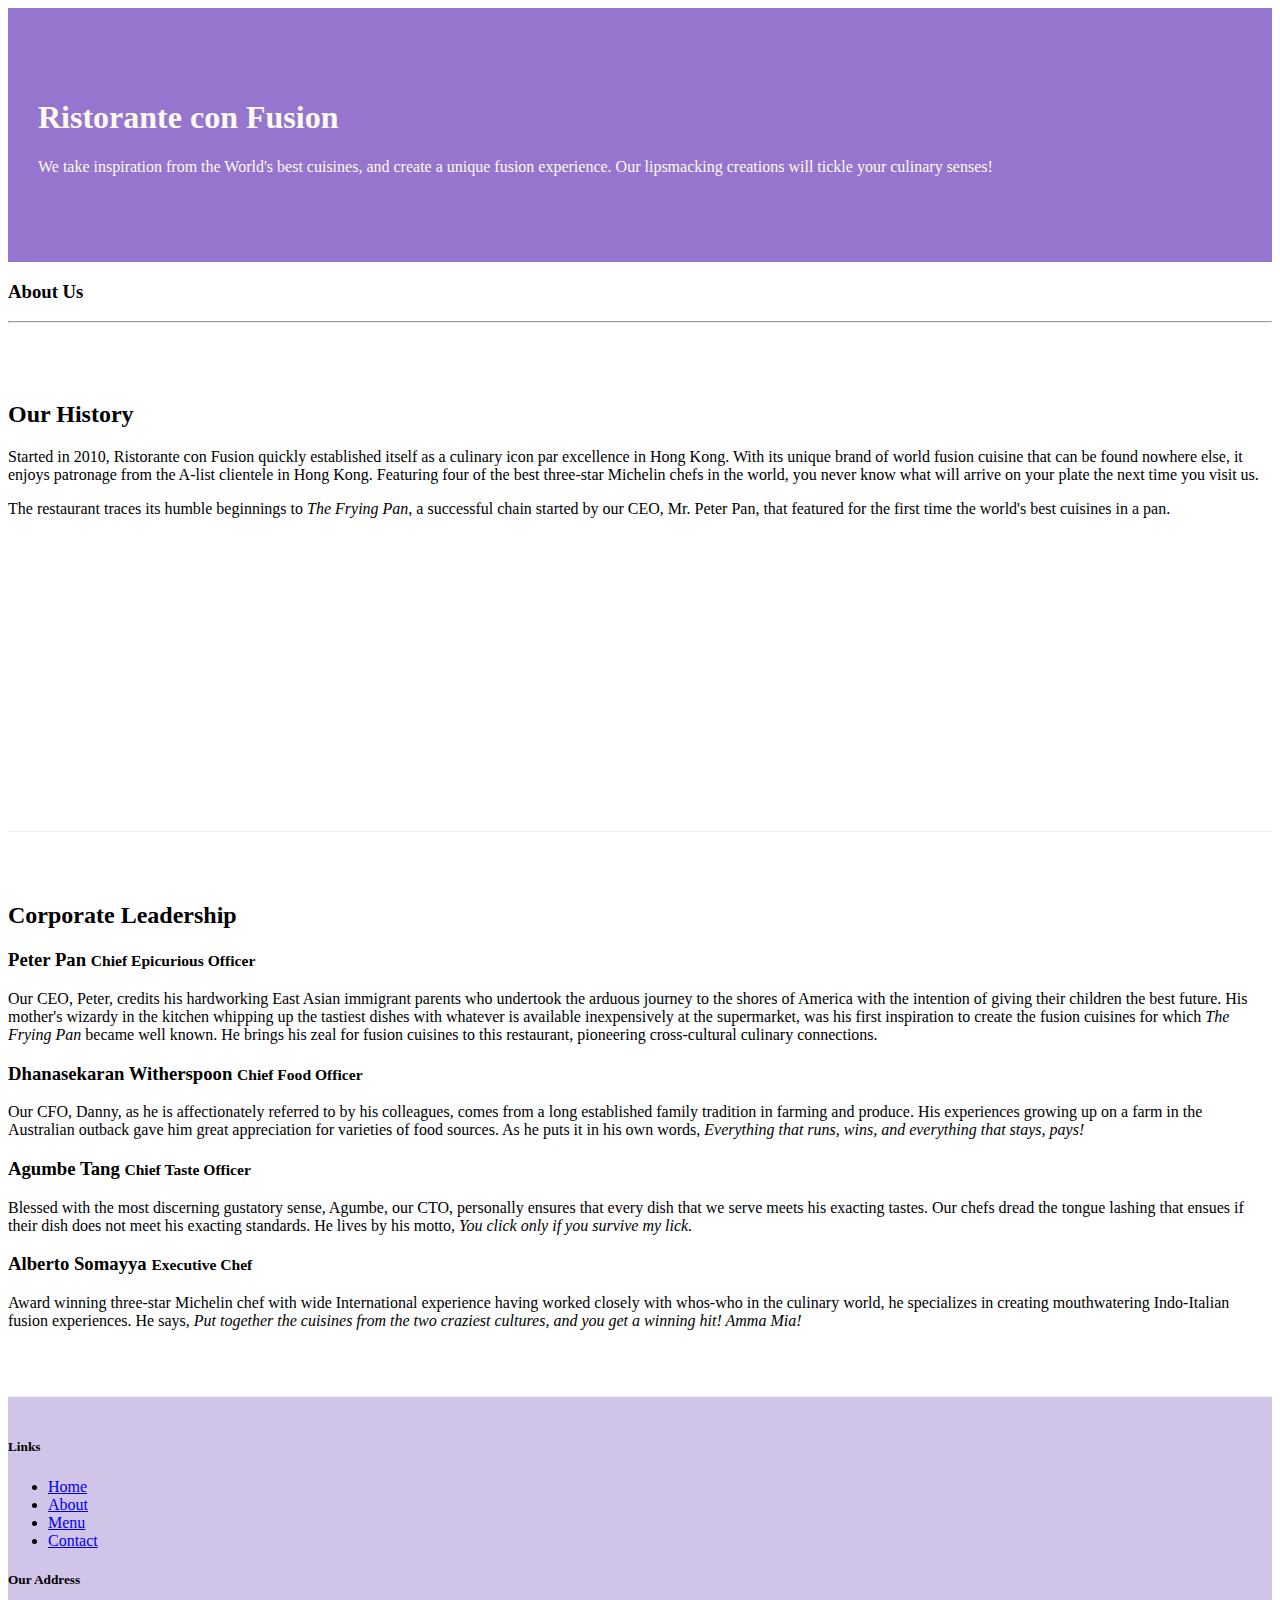
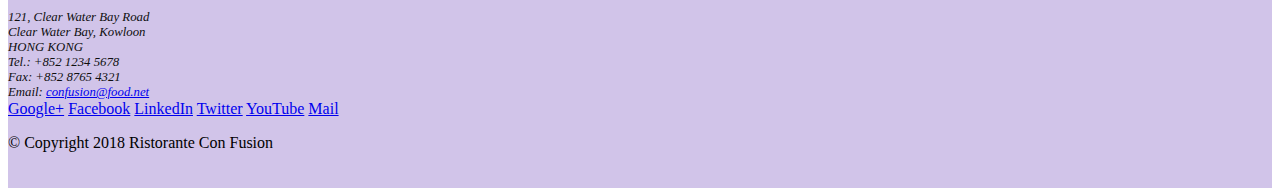
==== conFusion/aboutus.html @ 1367506b "assignment1 aboutus.html" ====
<!DOCTYPE html>
<html lang="en">

<head>
    <!-- Required meta tags always come first -->
    <meta charset="utf-8">
    <meta name="viewport" content="width=device-width, initial-scale=1, shrink-to-fit=no">
    <meta http-equiv="x-ua-compatible" content="ie=edge">

    <!-- Bootstrap CSS -->
    <link rel="stylesheet" href="node_modules/bootstrap/dist/css/bootstrap.min.css">
    <link rel="stylesheet" href="css/style.css" >
    <title>Ristorante Con Fusion: About Us</title>

</head>

<body>

    <header class="jumbotron">
        <div class="container">
            <div class="row row-header">
                <div class="col-12 col-sm-6">
                    <h1>Ristorante con Fusion</h1>
                    <p>We take inspiration from the World's best cuisines, and create a unique fusion experience. Our lipsmacking creations will tickle your culinary senses!</p>
                </div>
                <div class="col-12 col-sm">
                </div>
            </div>
        </div>
    </header>

    <div class="container">
        <div class="row">
            <div class="col col-12">
               <h3>About Us</h3>
               <hr>
            </div>
        </div>

        <div class="row row-content align-items-center">
            <div class="col-12 col-sm-6">
                <h2>Our History</h2>
                   <p>Started in 2010, Ristorante con Fusion quickly established itself as a culinary icon par excellence in Hong Kong. With its unique brand of world fusion cuisine that can be found nowhere else, it enjoys patronage from the A-list clientele in Hong Kong.  Featuring four of the best three-star Michelin chefs in the world, you never know what will arrive on your plate the next time you visit us.</p>
                <p>The restaurant traces its humble beginnings to <em>The Frying Pan</em>, a successful chain started by our CEO, Mr. Peter Pan, that featured for the first time the world's best cuisines in a pan.</p>
            </div>
            <div>
            </div>
        </div>


        <div class="row row-content align-items-center ">
            <div class="col-12">
                <h2>Corporate Leadership</h2>
                <h3>Peter Pan <small>Chief Epicurious Officer</small></h3>
                <p class="d-none d-sm-block">Our CEO, Peter, credits his hardworking East Asian immigrant parents who undertook the arduous journey to the shores of America with the intention of giving their children the best future. His mother's wizardy in the kitchen whipping up the tastiest dishes with whatever is available inexpensively at the supermarket, was his first inspiration to create the fusion cuisines for which <em>The Frying Pan</em> became well known. He brings his zeal for fusion cuisines to this restaurant, pioneering cross-cultural culinary connections.</p>
                <h3>Dhanasekaran Witherspoon <small>Chief Food Officer</small></h3>
                <p class="d-none d-sm-block">Our CFO, Danny, as he is affectionately referred to by his colleagues, comes from a long established family tradition in farming and produce. His experiences growing up on a farm in the Australian outback gave him great appreciation for varieties of food sources. As he puts it in his own words, <em>Everything that runs, wins, and everything that stays, pays!</em></p>
                <h3>Agumbe Tang <small>Chief Taste Officer</small></h3>
                <p class="d-none d-sm-block">Blessed with the most discerning gustatory sense, Agumbe, our CTO, personally ensures that every dish that we serve meets his exacting tastes. Our chefs dread the tongue lashing that ensues if their dish does not meet his exacting standards. He lives by his motto, <em>You click only if you survive my lick.</em></p>
                <h3>Alberto Somayya <small>Executive Chef</small></h3>
                <p class="d-none d-sm-block">Award winning three-star Michelin chef with wide International experience having worked closely with whos-who in the culinary world, he specializes in creating mouthwatering Indo-Italian fusion experiences. He says, <em>Put together the cuisines from the two craziest cultures, and you get a winning hit! Amma Mia!</em></p>
            </div>
       </div>

    </div>

    <footer class="footer">
        <div class="container">
            <div class="row">             
                <div class="col-4 offset-1 col-sm-2">
                    <h5>Links</h5>
                    <ul class="list-unstyled">
                        <li><a href="#">Home</a></li>
                        <li><a href="#">About</a></li>
                        <li><a href="#">Menu</a></li>
                        <li><a href="#">Contact</a></li>
                    </ul>
                </div>
                <div class="col-7 col-sm-5">
                    <h5>Our Address</h5>
                    <address>
		              121, Clear Water Bay Road<br>
		              Clear Water Bay, Kowloon<br>
		              HONG KONG<br>
		              Tel.: +852 1234 5678<br>
		              Fax: +852 8765 4321<br>
		              Email: <a href="mailto:confusion@food.net">confusion@food.net</a>
		           </address>
                </div>
                <div class="col-12 col-sm-4 align-self-center">
                    <div class="text-center">
                        <a href="http://google.com/+">Google+</a>
                        <a href="http://www.facebook.com/profile.php?id=">Facebook</a>
                        <a href="http://www.linkedin.com/in/">LinkedIn</a>
                        <a href="http://twitter.com/">Twitter</a>
                        <a href="http://youtube.com/">YouTube</a>
                        <a href="mailto:">Mail</a>
                    </div>
                </div>
           </div>
           <div class="row justify-content-center">             
                <div class="col-auto">
                    <p>© Copyright 2018 Ristorante Con Fusion</p>
                </div>
           </div>
        </div>
    </footer>
    
</body>

</html>
---- conFusion/css/style.css ----
.row-header{
    margin: 0px auto;
    padding: 0px;
}


.row-content {
    margin: 0px auto;
    padding: 50px 0px 50px 0px;
    border-bottom: 1px ridge;
    min-height: 400px;
}

.footer{
    background-color: #d1c4e9;
    margin: 0px auto;
    padding: 20px 0px 20px 0px;
}

.jumbotron{
    padding: 70px 30px 70px 30px;
    margin: 0px auto;
    background: #9575cd;
    color:floralwhite;
}

address{
    font-size: 80%;
    margin:0px;
    color:#0f0f0f
}
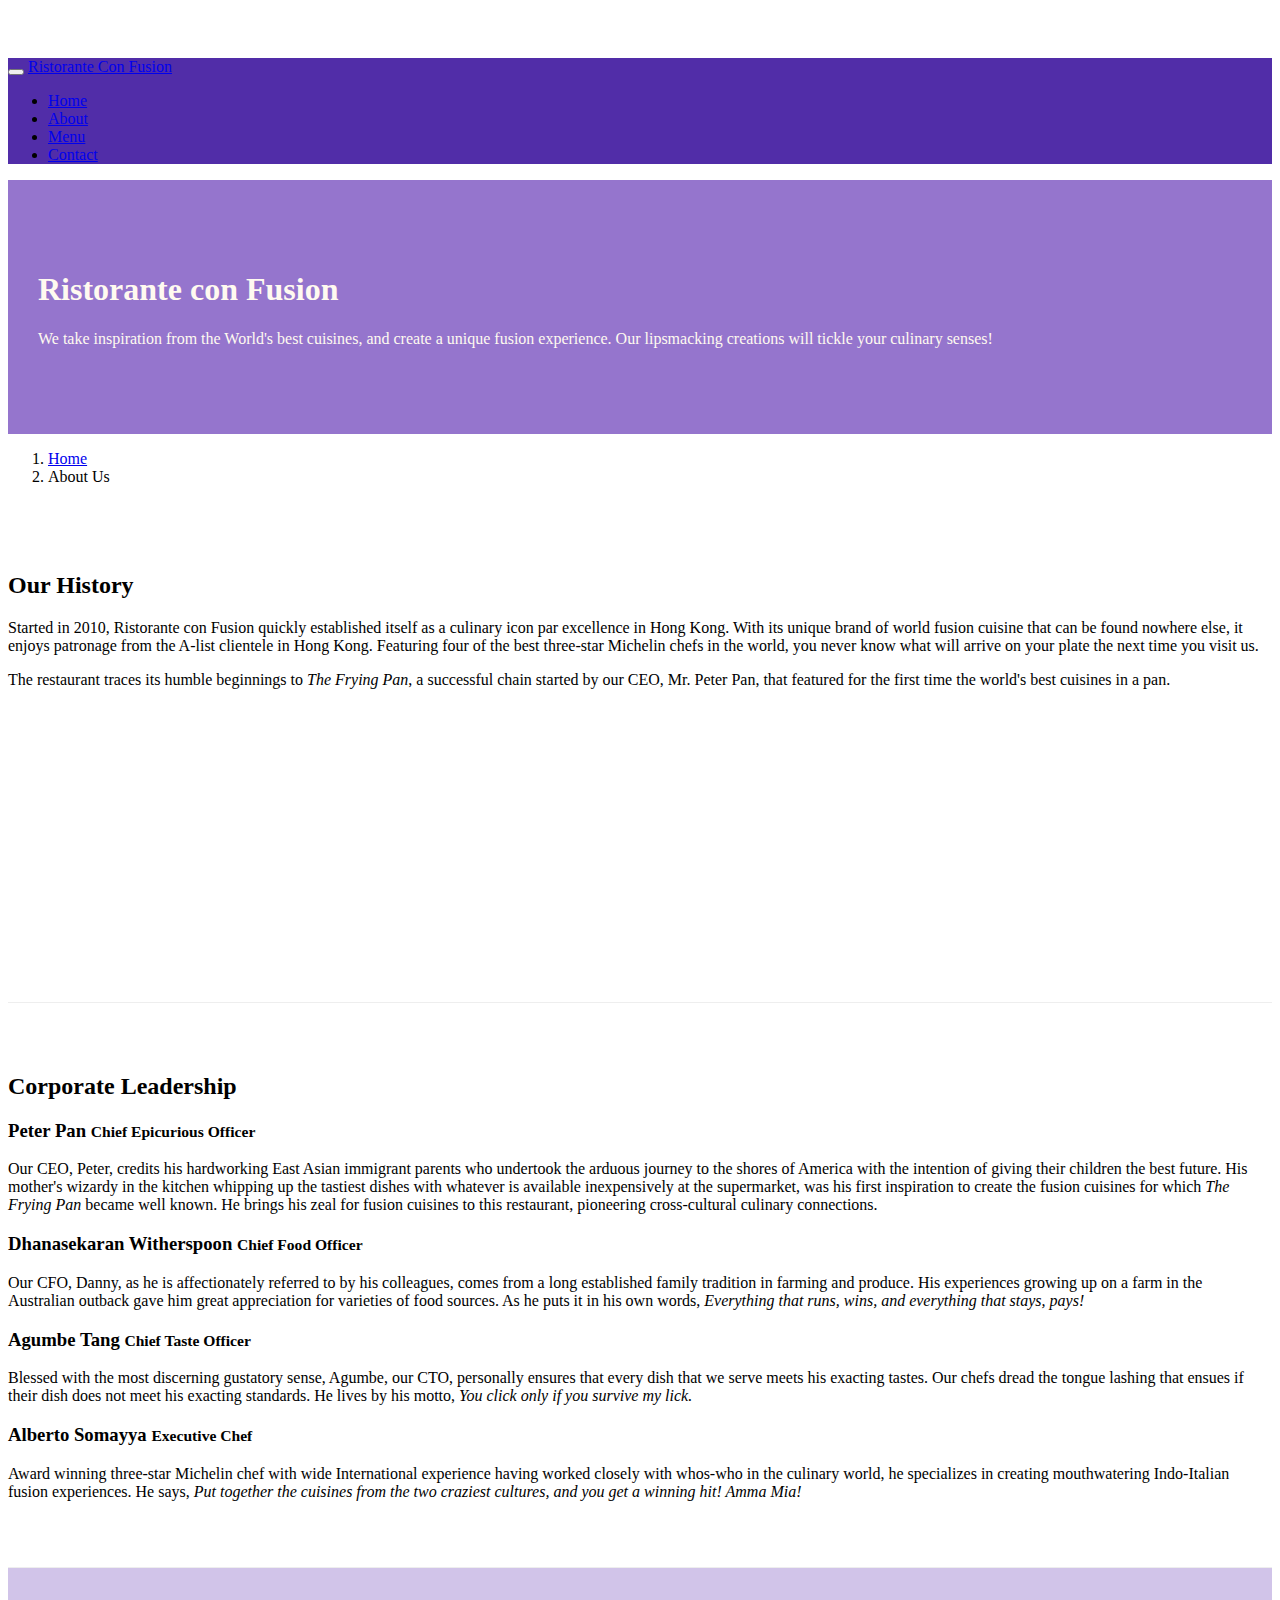
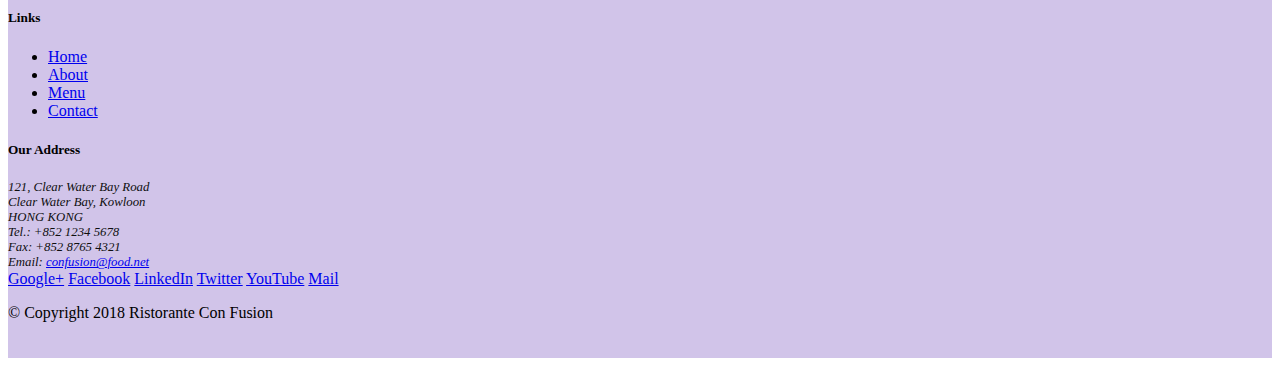
==== commit ad8e5844: "Navbar and Breadcrumbs" ====
--- a/conFusion/aboutus.html
+++ b/conFusion/aboutus.html
@@ -15,7 +15,22 @@
 </head>
 
 <body>
-
+    <nav class="navbar navbar-dark navbar-expand-sm fixed-top"  >
+        <div class="container">
+            <button class="navbar-toggler" type="button" data-toggle="collapse" data-target="#Navbar">
+                <span class="navbar-toggler-icon"></span>
+            </button>
+            <a class="navbar-brand" href="#">Ristorante Con Fusion</a>
+            <div class="collapse navbar-collapse" id="Navbar">
+            <ul class="navbar-nav mr-auto">
+                <li class="nav-item"><a class="nav-link" href="./index.html">Home</a></li>
+                <li class="nav-item active"><a class="nav-link" href="#">About</a></li>
+                <li class="nav-item"><a class="nav-link" href="#">Menu</a></li>
+                <li class="nav-item"><a class="nav-link" href="#">Contact</a></li>
+            </ul>
+            </div>
+        </div>
+    </nav>
     <header class="jumbotron">
         <div class="container">
             <div class="row row-header">
@@ -31,10 +46,10 @@
 
     <div class="container">
         <div class="row">
-            <div class="col col-12">
-               <h3>About Us</h3>
-               <hr>
-            </div>
+            <ol class="col-12 breadcrumb">
+               <li class="breadcrumb-item"><a href="./index.html">Home</a></li>
+            <li class="breadcrumb-item active">About Us</li>
+            </ol>
         </div>
 
         <div class="row row-content align-items-center">
@@ -105,7 +120,10 @@
            </div>
         </div>
     </footer>
-    
+        <!-- jQuery first, then Popper.js, then Bootstrap JS. -->
+        <script src="node_modules/jquery/dist/jquery.slim.min.js"></script>
+        <script src="node_modules/popper.js/dist/umd/popper.min.js"></script>
+        <script src="node_modules/bootstrap/dist/js/bootstrap.min.js"></script>
 </body>
 
 </html>
--- a/conFusion/css/style.css
+++ b/conFusion/css/style.css
@@ -28,4 +28,13 @@
     font-size: 80%;
     margin:0px;
     color:#0f0f0f
+}
+
+body{
+    padding: 50px 0px 0px 0px;
+    z-index:0;
+}
+
+.navbar-dark{
+    background-color:#512DA8 
 }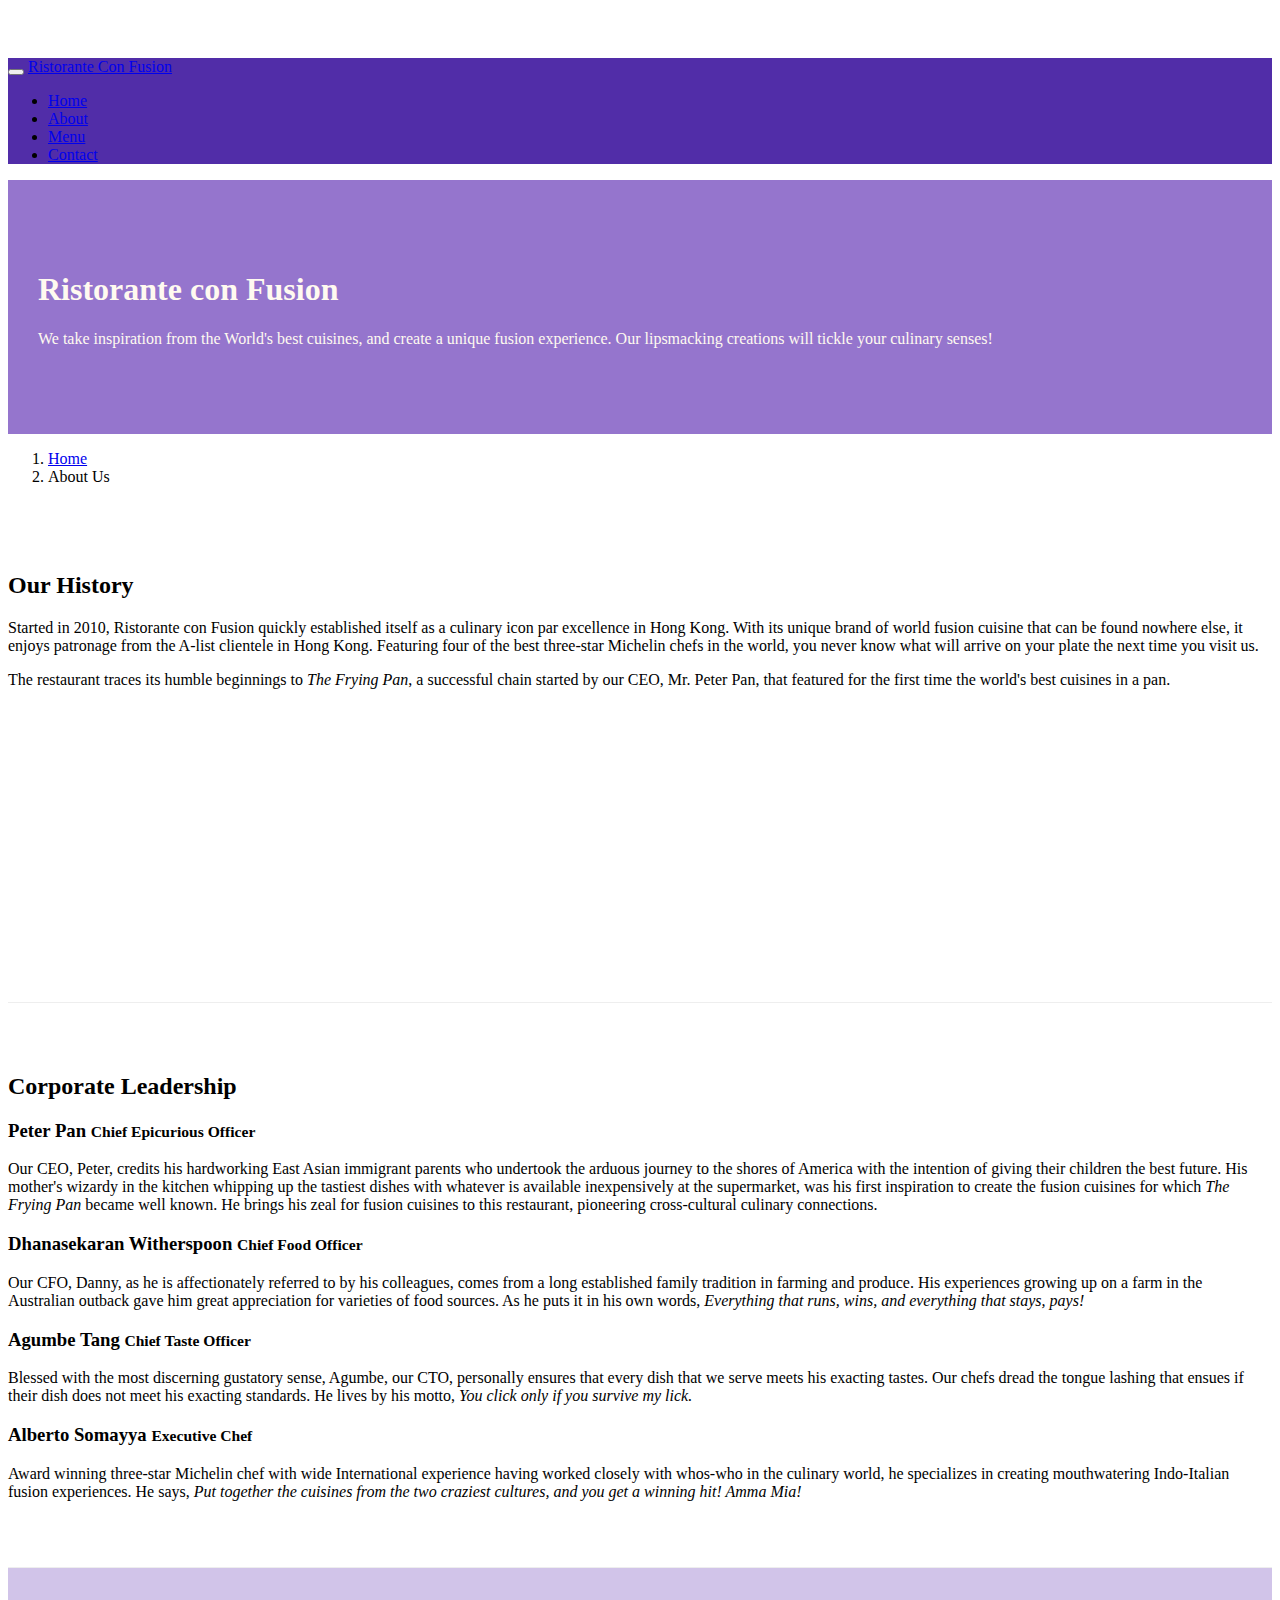
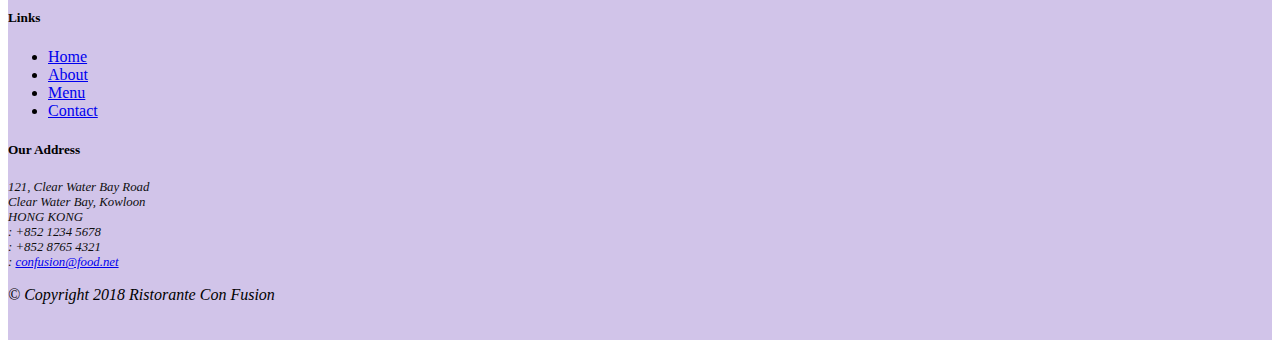
==== commit 0b970bd6: "Please enter the commit message for your changes. Lines starting" ====
--- a/conFusion/aboutus.html
+++ b/conFusion/aboutus.html
@@ -9,25 +9,39 @@
 
     <!-- Bootstrap CSS -->
     <link rel="stylesheet" href="node_modules/bootstrap/dist/css/bootstrap.min.css">
-    <link rel="stylesheet" href="css/style.css" >
+    <link rel="stylesheet" href="css/style.css">
+    <link rel="stylesheet" href="node_modules/font-awesome/css/font-awesome.min.css">
+    <link rel="stylesheet" href="node_modules/bootstrap-social/bootstrap-social.css">
     <title>Ristorante Con Fusion: About Us</title>
 
 </head>
 
 <body>
-    <nav class="navbar navbar-dark navbar-expand-sm fixed-top"  >
+    <nav class="navbar navbar-dark navbar-expand-sm fixed-top">
         <div class="container">
             <button class="navbar-toggler" type="button" data-toggle="collapse" data-target="#Navbar">
                 <span class="navbar-toggler-icon"></span>
             </button>
             <a class="navbar-brand" href="#">Ristorante Con Fusion</a>
             <div class="collapse navbar-collapse" id="Navbar">
-            <ul class="navbar-nav mr-auto">
-                <li class="nav-item"><a class="nav-link" href="./index.html">Home</a></li>
-                <li class="nav-item active"><a class="nav-link" href="#">About</a></li>
-                <li class="nav-item"><a class="nav-link" href="#">Menu</a></li>
-                <li class="nav-item"><a class="nav-link" href="#">Contact</a></li>
-            </ul>
+                <ul class="navbar-nav mr-auto">
+                    <li class="nav-item">
+                        <a class="nav-link" href="./index.html">
+                            <span class="fa fa-home fa-lg"></span>Home</a>
+                    </li>
+                    <li class="nav-item active">
+                        <a class="nav-link" href="#">
+                            <span class="fa fa-info fa-lg"></span>About</a>
+                    </li>
+                    <li class="nav-item">
+                        <a class="nav-link" href="#">
+                            <span class="fa fa-list fa-lg"></span>Menu</a>
+                    </li>
+                    <li class="nav-item">
+                        <a class="nav-link" href="#">
+                            <span class="fa fa-address-card fa-lg"></span>Contact</a>
+                    </li>
+                </ul>
             </div>
         </div>
     </nav>
@@ -36,7 +50,8 @@
             <div class="row row-header">
                 <div class="col-12 col-sm-6">
                     <h1>Ristorante con Fusion</h1>
-                    <p>We take inspiration from the World's best cuisines, and create a unique fusion experience. Our lipsmacking creations will tickle your culinary senses!</p>
+                    <p>We take inspiration from the World's best cuisines, and create a unique fusion experience. Our lipsmacking
+                        creations will tickle your culinary senses!</p>
                 </div>
                 <div class="col-12 col-sm">
                 </div>
@@ -47,16 +62,23 @@
     <div class="container">
         <div class="row">
             <ol class="col-12 breadcrumb">
-               <li class="breadcrumb-item"><a href="./index.html">Home</a></li>
-            <li class="breadcrumb-item active">About Us</li>
+                <li class="breadcrumb-item">
+                    <a href="./index.html">Home</a>
+                </li>
+                <li class="breadcrumb-item active">About Us</li>
             </ol>
         </div>
 
         <div class="row row-content align-items-center">
             <div class="col-12 col-sm-6">
                 <h2>Our History</h2>
-                   <p>Started in 2010, Ristorante con Fusion quickly established itself as a culinary icon par excellence in Hong Kong. With its unique brand of world fusion cuisine that can be found nowhere else, it enjoys patronage from the A-list clientele in Hong Kong.  Featuring four of the best three-star Michelin chefs in the world, you never know what will arrive on your plate the next time you visit us.</p>
-                <p>The restaurant traces its humble beginnings to <em>The Frying Pan</em>, a successful chain started by our CEO, Mr. Peter Pan, that featured for the first time the world's best cuisines in a pan.</p>
+                <p>Started in 2010, Ristorante con Fusion quickly established itself as a culinary icon par excellence in Hong
+                    Kong. With its unique brand of world fusion cuisine that can be found nowhere else, it enjoys patronage
+                    from the A-list clientele in Hong Kong. Featuring four of the best three-star Michelin chefs in the world,
+                    you never know what will arrive on your plate the next time you visit us.</p>
+                <p>The restaurant traces its humble beginnings to
+                    <em>The Frying Pan</em>, a successful chain started by our CEO, Mr. Peter Pan, that featured for the first
+                    time the world's best cuisines in a pan.</p>
             </div>
             <div>
             </div>
@@ -66,64 +88,112 @@
         <div class="row row-content align-items-center ">
             <div class="col-12">
                 <h2>Corporate Leadership</h2>
-                <h3>Peter Pan <small>Chief Epicurious Officer</small></h3>
-                <p class="d-none d-sm-block">Our CEO, Peter, credits his hardworking East Asian immigrant parents who undertook the arduous journey to the shores of America with the intention of giving their children the best future. His mother's wizardy in the kitchen whipping up the tastiest dishes with whatever is available inexpensively at the supermarket, was his first inspiration to create the fusion cuisines for which <em>The Frying Pan</em> became well known. He brings his zeal for fusion cuisines to this restaurant, pioneering cross-cultural culinary connections.</p>
-                <h3>Dhanasekaran Witherspoon <small>Chief Food Officer</small></h3>
-                <p class="d-none d-sm-block">Our CFO, Danny, as he is affectionately referred to by his colleagues, comes from a long established family tradition in farming and produce. His experiences growing up on a farm in the Australian outback gave him great appreciation for varieties of food sources. As he puts it in his own words, <em>Everything that runs, wins, and everything that stays, pays!</em></p>
-                <h3>Agumbe Tang <small>Chief Taste Officer</small></h3>
-                <p class="d-none d-sm-block">Blessed with the most discerning gustatory sense, Agumbe, our CTO, personally ensures that every dish that we serve meets his exacting tastes. Our chefs dread the tongue lashing that ensues if their dish does not meet his exacting standards. He lives by his motto, <em>You click only if you survive my lick.</em></p>
-                <h3>Alberto Somayya <small>Executive Chef</small></h3>
-                <p class="d-none d-sm-block">Award winning three-star Michelin chef with wide International experience having worked closely with whos-who in the culinary world, he specializes in creating mouthwatering Indo-Italian fusion experiences. He says, <em>Put together the cuisines from the two craziest cultures, and you get a winning hit! Amma Mia!</em></p>
+                <h3>Peter Pan
+                    <small>Chief Epicurious Officer</small>
+                </h3>
+                <p class="d-none d-sm-block">Our CEO, Peter, credits his hardworking East Asian immigrant parents who undertook the arduous journey to
+                    the shores of America with the intention of giving their children the best future. His mother's wizardy
+                    in the kitchen whipping up the tastiest dishes with whatever is available inexpensively at the supermarket,
+                    was his first inspiration to create the fusion cuisines for which
+                    <em>The Frying Pan</em> became well known. He brings his zeal for fusion cuisines to this restaurant, pioneering
+                    cross-cultural culinary connections.</p>
+                <h3>Dhanasekaran Witherspoon
+                    <small>Chief Food Officer</small>
+                </h3>
+                <p class="d-none d-sm-block">Our CFO, Danny, as he is affectionately referred to by his colleagues, comes from a long established family
+                    tradition in farming and produce. His experiences growing up on a farm in the Australian outback gave
+                    him great appreciation for varieties of food sources. As he puts it in his own words,
+                    <em>Everything that runs, wins, and everything that stays, pays!</em>
+                </p>
+                <h3>Agumbe Tang
+                    <small>Chief Taste Officer</small>
+                </h3>
+                <p class="d-none d-sm-block">Blessed with the most discerning gustatory sense, Agumbe, our CTO, personally ensures that every dish that
+                    we serve meets his exacting tastes. Our chefs dread the tongue lashing that ensues if their dish does
+                    not meet his exacting standards. He lives by his motto,
+                    <em>You click only if you survive my lick.</em>
+                </p>
+                <h3>Alberto Somayya
+                    <small>Executive Chef</small>
+                </h3>
+                <p class="d-none d-sm-block">Award winning three-star Michelin chef with wide International experience having worked closely with whos-who
+                    in the culinary world, he specializes in creating mouthwatering Indo-Italian fusion experiences. He says,
+                    <em>Put together the cuisines from the two craziest cultures, and you get a winning hit! Amma Mia!</em>
+                </p>
             </div>
-       </div>
+        </div>
 
     </div>
 
     <footer class="footer">
         <div class="container">
-            <div class="row">             
+            <div class="row">
                 <div class="col-4 offset-1 col-sm-2">
                     <h5>Links</h5>
                     <ul class="list-unstyled">
-                        <li><a href="#">Home</a></li>
-                        <li><a href="#">About</a></li>
-                        <li><a href="#">Menu</a></li>
-                        <li><a href="#">Contact</a></li>
+                        <li>
+                            <a href="#">Home</a>
+                        </li>
+                        <li>
+                            <a href="#">About</a>
+                        </li>
+                        <li>
+                            <a href="#">Menu</a>
+                        </li>
+                        <li>
+                            <a href="#">Contact</a>
+                        </li>
                     </ul>
                 </div>
                 <div class="col-7 col-sm-5">
                     <h5>Our Address</h5>
                     <address>
-		              121, Clear Water Bay Road<br>
-		              Clear Water Bay, Kowloon<br>
-		              HONG KONG<br>
-		              Tel.: +852 1234 5678<br>
-		              Fax: +852 8765 4321<br>
-		              Email: <a href="mailto:confusion@food.net">confusion@food.net</a>
-		           </address>
+                        121, Clear Water Bay Road
+                        <br> Clear Water Bay, Kowloon
+                        <br> HONG KONG
+                        <br>
+                        <i class="fa fa-phone fa-lg"></i>: +852 1234 5678
+                        <br>
+                        <i class="fa fa-fax fa-lg"></i>: +852 8765 4321
+                        <br>
+                        <i class="fa fa-envelope fa-lg"></i>:
+                        <a href="mailto:confusion@food.net">confusion@food.net</a>
+                    </address>
                 </div>
                 <div class="col-12 col-sm-4 align-self-center">
                     <div class="text-center">
-                        <a href="http://google.com/+">Google+</a>
-                        <a href="http://www.facebook.com/profile.php?id=">Facebook</a>
-                        <a href="http://www.linkedin.com/in/">LinkedIn</a>
-                        <a href="http://twitter.com/">Twitter</a>
-                        <a href="http://youtube.com/">YouTube</a>
-                        <a href="mailto:">Mail</a>
+                        <a class="btn btn-social-icon btn-google" href="http://google.com/+">
+                            <i class="fa fa-google-plus"></i>
+                        </a>
+                        <a class="btn btn-social-icon btn-facebook" href="http://www.facebook.com/profile.php?id=">
+                            <i class="fa fa-facebook">
+                        </a>
+                        <a class="btn btn-social-icon btn-linkedin" href="http://www.linkedin.com/in/">
+                            <i class="fa fa-linkedin"></i>
+                        </a>
+                        <a class="btn btn-social-icon btn-twitter" href="http://twitter.com/">
+                            <i class="fa fa-twitter"></i>
+                        </a>
+                        <a class="btn btn-social-icon btn-google" href="http://youtube.com/">
+                            <i class="fa fa-youtube">
+                        </a>
+                        <a class="btn btn-social-icon" href="mailto:">
+                            <i class="fa fa-envelope-o"></i>
+                        </a>
                     </div>
                 </div>
-           </div>
-           <div class="row justify-content-center">             
+            </div>
+            <div class="row justify-content-center">
                 <div class="col-auto">
                     <p>© Copyright 2018 Ristorante Con Fusion</p>
                 </div>
-           </div>
+            </div>
         </div>
     </footer>
-        <!-- jQuery first, then Popper.js, then Bootstrap JS. -->
-        <script src="node_modules/jquery/dist/jquery.slim.min.js"></script>
-        <script src="node_modules/popper.js/dist/umd/popper.min.js"></script>
-        <script src="node_modules/bootstrap/dist/js/bootstrap.min.js"></script>
+    <!-- jQuery first, then Popper.js, then Bootstrap JS. -->
+    <script src="node_modules/jquery/dist/jquery.slim.min.js"></script>
+    <script src="node_modules/popper.js/dist/umd/popper.min.js"></script>
+    <script src="node_modules/bootstrap/dist/js/bootstrap.min.js"></script>
 </body>
 
-</html>
+</html>